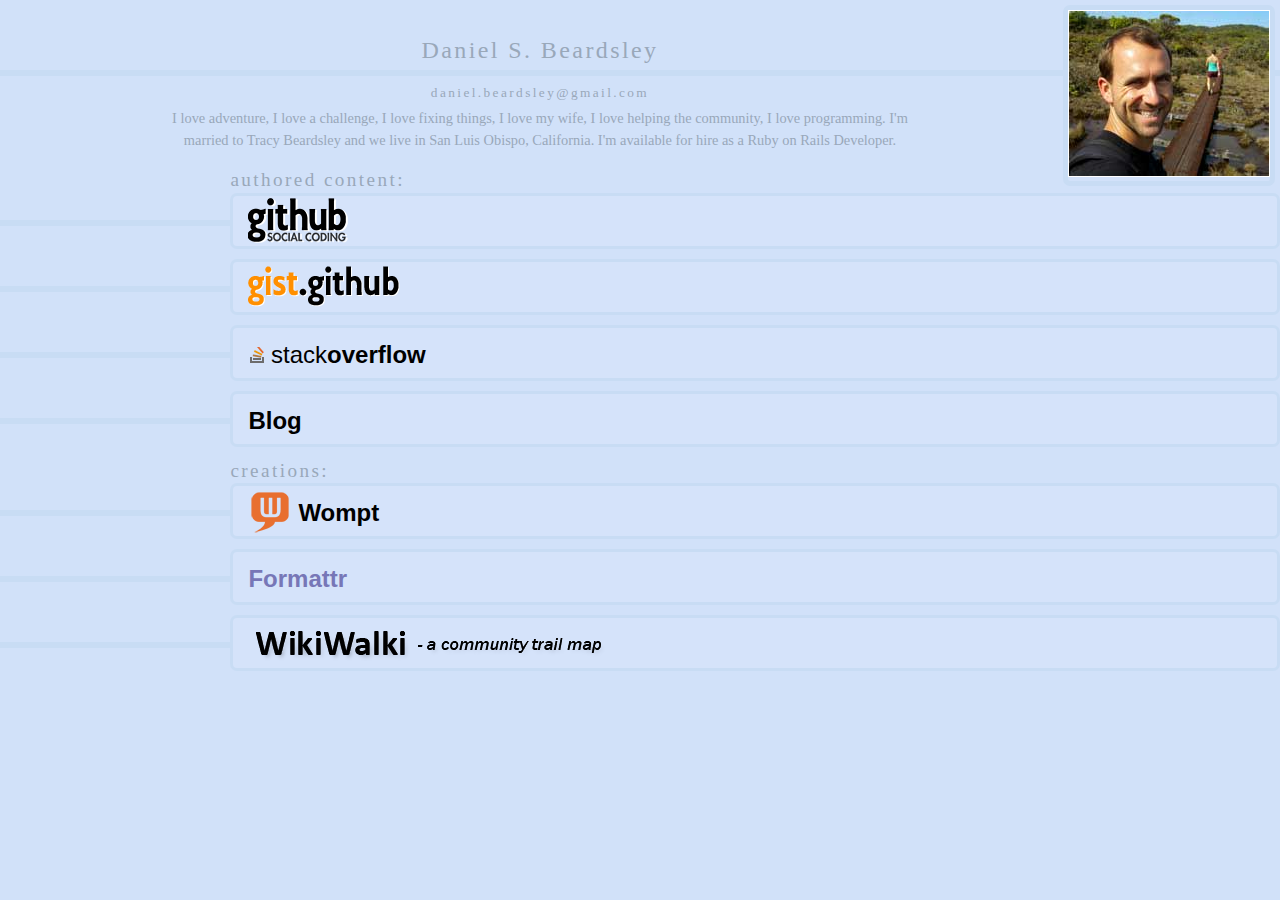
==== index.html @ 7cb59d2c "Added wompt.com link" ====
<!DOCTYPE HTML PUBLIC "-//W3C//DTD HTML 4.01//EN" "http://www.w3.org/TR/html4/strict.dtd">
<html>
  <head>
  <meta http-equiv="content-type" content="text/html; charset=windows-1250">
  <meta name="generator" content="notepad.exe">
  <title>Daniel S. Beardsley</title>
 <style type="text/css">
body{
    margin: 0px;
    font-family: Tahoma;
    font-size:150%;
    letter-spacing: 0.1em;
    background: #D1E1F9;
    color:#99A8BA;
    line-height:90%;
}
    
#main{
    margin:0px;
    margin-top:40px;
    text-align:center;
}

#header{
  padding-right:200px;
}

#image_wrap{
  position:absolute;
  top:0px;
  width:100%;
  height:200px;
}

#image:hover + .line{
  height:14px;
  top:67px;
}

#image_wrap .line{
  top:70px;
}


#image{
  position:absolute;
  right:5px;
  top:5px;
  z-index:1;
  border: solid #C8DCF4 5px;
}

#image img{
  border:solid 1px white;
}

#divider{
    position:relative;
    height:20px;
}

#bio{
	padding:5px 15%;
	font-size:60%;
	letter-spacing: normal;
}

/*IE puts outlines around images within anchor tags */
a img{
	border:none;
}

.project {
    margin-bottom:10px;
    padding:0px 15px;
    background-color: #D5E3FA;
    border: 3px solid #C8DCF4;
    position:relative;
    margin-left:18%;
    height:50px;
    text-align:left;
}

.project,
#image
{
  -moz-border-radius:7px;
  border-radius:7px;
}

.category{
  position:relative;
}

.category .cat_title {
    font-size:80%;
    position:relative;
    margin-left:18%;
    text-align:left;
    margin-top:1%;
    margin-bottom:2px;
}

.category .project{
  margin-left:18%;
}

.project:hover + .line{
  height:14px;
  top:23px;
}

.project_wrap{
  position:relative;
}

.line {
  position:absolute;
  height:6px;
  width:100%;
  left:0px;
  top:27px;
  background-color: #C8DCF4;
  z-index:-1;
}

.project:hover{
    background:#DDE9FC;
}

.project a{
    display:block;
    height:100%;
    width:100%;
    background: center left no-repeat;
}

.project a.text_link{
	text-decoration: none;
	color: black;
	letter-spacing: normal;
	padding-top:16px;
  font-family:Trebuchet, arial;
}

.project a.icon_link{
	background-position: left center;
	text-decoration: none;
	font-weight:bold;
	color: black;
	letter-spacing: normal;
	height:auto;
	padding:16px 0px 16px 53px;
  font-family:Trebuchet, arial;
}

#email{
    font-size:10pt;
    font-family:Verdana;
    font-weight: normal;
    cursor:pointer;
}

 </style>
    <script type="text/javascript">
        var mail = ["daniel.", "beardsley", "@gmail.com"].join('');
    </script> 
  </head>
  <body >
    <div id="main">
      <div id="image_wrap">
      <div id="image"><img src="portrait.jpg" alt="Danny and Tracy in a Swamp in Kauai"></div>
      <div class="line"></div>
      </div>
      <div id="header">
        Daniel S. Beardsley
        <div id='divider'></div>
        <div id='email' onclick="window.location.href='mailto:' + mail;" ><span>daniel.beardsley</span>@<span>gmail.com</span></div>
        <div style='height:1%;'></div>
        <div id="bio">
          I love adventure,
          I love a challenge,
          I love fixing things,
          I love my wife,
          I love helping the community,
          I love programming.
          I'm married to Tracy Beardsley and we live in San Luis Obispo, California.
          I'm available for hire as a Ruby on Rails Developer.
        </div>
      </div>
        <div class='category'>
          <div class="cat_title">authored content:</div>
          <div class='project_wrap'>
            <div class='project'><a style="background-image: url(github.png)" href='http://github.com/danielbeardsley'></a></div>
            <div class="line"></div>
          </div>
          <div class='project_wrap'>
            <div class='project'><a style="background-image: url(github_gist.png)" href='http://gist.github.com/danielbeardsley'></a></div>
            <div class="line"></div>
          </div>
          <div class='project_wrap'>
            <div class='project'><a class="text_link" href='http://stackoverflow.com/users/13216/daniel-beardsley'><img src="icon-so.png" alt="Stack Overflow Icon"> stack<b>overflow</b></a></div>
            <div class="line"></div>
          </div>
          <div class='project_wrap'>
            <div class='project'><a class="text_link" style="font-weight:bold;" href='http://forthecommunity.blogspot.com/'>Blog</a></div>
            <div class="line"></div>
          </div>
				</div>
        <div class='category'>
          <div class="cat_title">creations:</div>
          <div class='project_wrap'>
            <div class='project'><a class="icon_link" style="padding-left:50px; background-image:url(wompt.png);" href='http://wompt.com/' title="Topic-based Group chat in the browser!">Wompt</a></div>
            <div class="line"></div>
          </div>
          <div class='project_wrap'>
            <div class='project'><a class="text_link" style="font-weight:bold;color:#7777b7" href='http://formattr.heroku.com/' title="Try Markdown, Textile, Sass, .. all in one form">Formattr</a></div>
            <div class="line"></div>
          </div>
          <div class='project_wrap'>
            <div class='project'><a style="background-image: url(wikiwalki.png)" href='http://www.wikiwalki.com'></a></div>
            <div class="line"></div>
          </div>
        </div>
    </div>
    
		<script type="text/javascript">

			var _gaq = _gaq || [];
			_gaq.push(['_setAccount', 'UA-4674006-1']);
			_gaq.push(['_trackPageview']);

			(function() {
				var ga = document.createElement('script'); ga.type = 'text/javascript'; ga.async = true;
				ga.src = ('https:' == document.location.protocol ? 'https://ssl' : 'http://www') + '.google-analytics.com/ga.js';
				var s = document.getElementsByTagName('script')[0]; s.parentNode.insertBefore(ga, s);
			})();

		</script>
  </body>
</html>
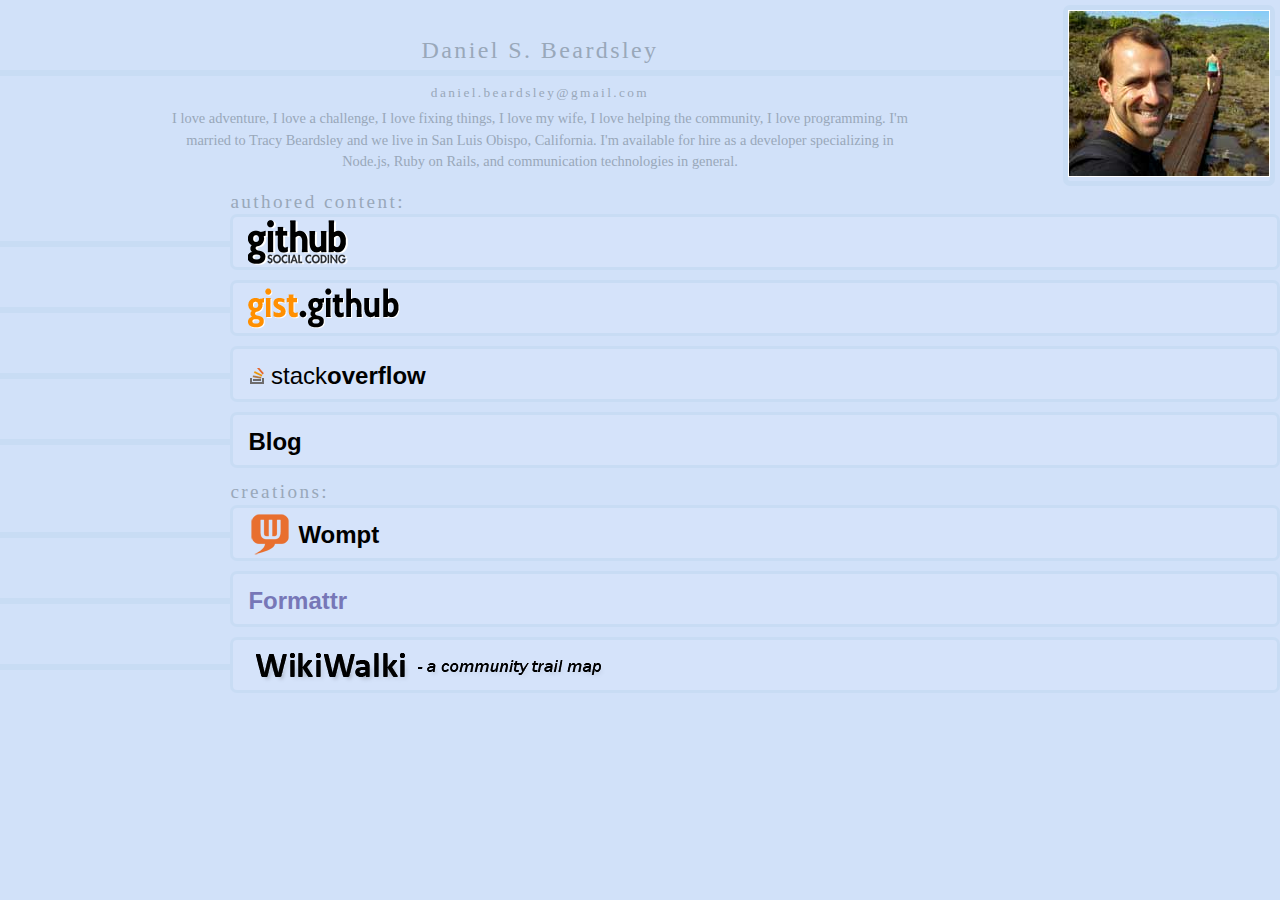
==== commit 143f3f3b: "Updated expertise" ====
--- a/index.html
+++ b/index.html
@@ -185,7 +185,7 @@
           I love helping the community,
           I love programming.
           I'm married to Tracy Beardsley and we live in San Luis Obispo, California.
-          I'm available for hire as a Ruby on Rails Developer.
+          I'm available for hire as a developer specializing in Node.js, Ruby on Rails, and communication technologies in general.
         </div>
       </div>
         <div class='category'>
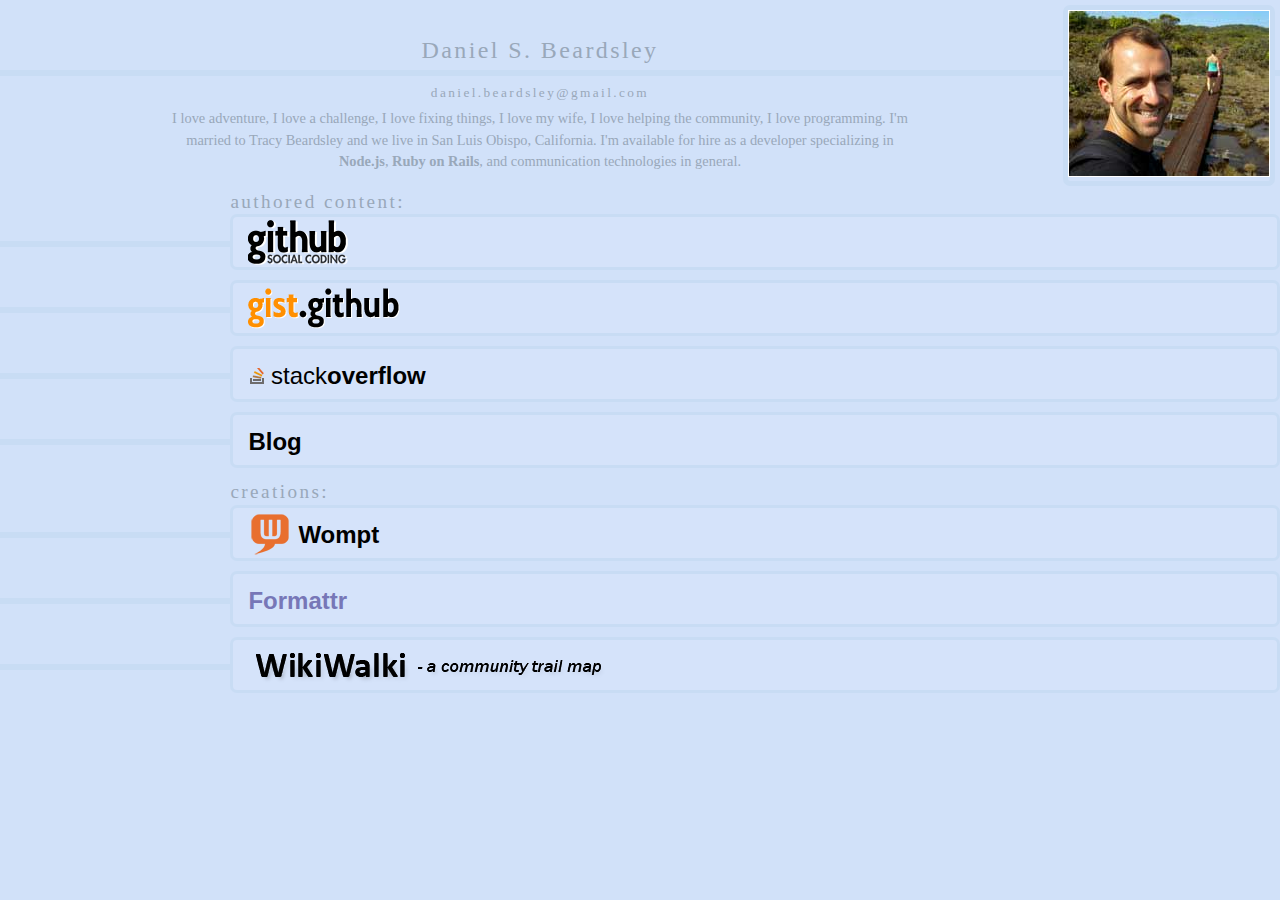
==== commit 91ea5b3e: "Boldify!" ====
--- a/index.html
+++ b/index.html
@@ -1,167 +1,10 @@
 <!DOCTYPE HTML PUBLIC "-//W3C//DTD HTML 4.01//EN" "http://www.w3.org/TR/html4/strict.dtd">
 <html>
   <head>
-  <meta http-equiv="content-type" content="text/html; charset=windows-1250">
-  <meta name="generator" content="notepad.exe">
-  <title>Daniel S. Beardsley</title>
- <style type="text/css">
-body{
-    margin: 0px;
-    font-family: Tahoma;
-    font-size:150%;
-    letter-spacing: 0.1em;
-    background: #D1E1F9;
-    color:#99A8BA;
-    line-height:90%;
-}
-    
-#main{
-    margin:0px;
-    margin-top:40px;
-    text-align:center;
-}
-
-#header{
-  padding-right:200px;
-}
-
-#image_wrap{
-  position:absolute;
-  top:0px;
-  width:100%;
-  height:200px;
-}
-
-#image:hover + .line{
-  height:14px;
-  top:67px;
-}
-
-#image_wrap .line{
-  top:70px;
-}
-
-
-#image{
-  position:absolute;
-  right:5px;
-  top:5px;
-  z-index:1;
-  border: solid #C8DCF4 5px;
-}
-
-#image img{
-  border:solid 1px white;
-}
-
-#divider{
-    position:relative;
-    height:20px;
-}
-
-#bio{
-	padding:5px 15%;
-	font-size:60%;
-	letter-spacing: normal;
-}
-
-/*IE puts outlines around images within anchor tags */
-a img{
-	border:none;
-}
-
-.project {
-    margin-bottom:10px;
-    padding:0px 15px;
-    background-color: #D5E3FA;
-    border: 3px solid #C8DCF4;
-    position:relative;
-    margin-left:18%;
-    height:50px;
-    text-align:left;
-}
-
-.project,
-#image
-{
-  -moz-border-radius:7px;
-  border-radius:7px;
-}
-
-.category{
-  position:relative;
-}
-
-.category .cat_title {
-    font-size:80%;
-    position:relative;
-    margin-left:18%;
-    text-align:left;
-    margin-top:1%;
-    margin-bottom:2px;
-}
-
-.category .project{
-  margin-left:18%;
-}
-
-.project:hover + .line{
-  height:14px;
-  top:23px;
-}
-
-.project_wrap{
-  position:relative;
-}
-
-.line {
-  position:absolute;
-  height:6px;
-  width:100%;
-  left:0px;
-  top:27px;
-  background-color: #C8DCF4;
-  z-index:-1;
-}
-
-.project:hover{
-    background:#DDE9FC;
-}
-
-.project a{
-    display:block;
-    height:100%;
-    width:100%;
-    background: center left no-repeat;
-}
-
-.project a.text_link{
-	text-decoration: none;
-	color: black;
-	letter-spacing: normal;
-	padding-top:16px;
-  font-family:Trebuchet, arial;
-}
-
-.project a.icon_link{
-	background-position: left center;
-	text-decoration: none;
-	font-weight:bold;
-	color: black;
-	letter-spacing: normal;
-	height:auto;
-	padding:16px 0px 16px 53px;
-  font-family:Trebuchet, arial;
-}
-
-#email{
-    font-size:10pt;
-    font-family:Verdana;
-    font-weight: normal;
-    cursor:pointer;
-}
-
- </style>
+		<meta http-equiv="content-type" content="text/html; charset=windows-1250">
+		<meta name="generator" content="notepad.exe">
+		<title>Daniel S. Beardsley</title>
+		<link href='main.css' type='text/css' rel='stylesheet'/>
     <script type="text/javascript">
         var mail = ["daniel.", "beardsley", "@gmail.com"].join('');
     </script> 
@@ -185,7 +28,7 @@
           I love helping the community,
           I love programming.
           I'm married to Tracy Beardsley and we live in San Luis Obispo, California.
-          I'm available for hire as a developer specializing in Node.js, Ruby on Rails, and communication technologies in general.
+          I'm available for hire as a developer specializing in <b>Node.js</b>, <b>Ruby on Rails</b>, and communication technologies in general.
         </div>
       </div>
         <div class='category'>
--- a/main.css
+++ b/main.css
@@ -0,0 +1,155 @@
+body{
+    margin: 0px;
+    font-family: Tahoma;
+    font-size:150%;
+    letter-spacing: 0.1em;
+    background: #D1E1F9;
+    color:#99A8BA;
+    line-height:90%;
+}
+    
+#main{
+    margin:0px;
+    margin-top:40px;
+    text-align:center;
+}
+
+#header{
+  padding-right:200px;
+}
+
+#image_wrap{
+  position:absolute;
+  top:0px;
+  width:100%;
+  height:200px;
+}
+
+#image:hover + .line{
+  height:14px;
+  top:67px;
+}
+
+#image_wrap .line{
+  top:70px;
+}
+
+
+#image{
+  position:absolute;
+  right:5px;
+  top:5px;
+  z-index:1;
+  border: solid #C8DCF4 5px;
+}
+
+#image img{
+  border:solid 1px white;
+}
+
+#divider{
+    position:relative;
+    height:20px;
+}
+
+#bio{
+	padding:5px 15%;
+	font-size:60%;
+	letter-spacing: normal;
+}
+
+/*IE puts outlines around images within anchor tags */
+a img{
+	border:none;
+}
+
+.project {
+    margin-bottom:10px;
+    padding:0px 15px;
+    background-color: #D5E3FA;
+    border: 3px solid #C8DCF4;
+    position:relative;
+    margin-left:18%;
+    height:50px;
+    text-align:left;
+}
+
+.project,
+#image
+{
+  -moz-border-radius:7px;
+  border-radius:7px;
+}
+
+.category{
+  position:relative;
+}
+
+.category .cat_title {
+    font-size:80%;
+    position:relative;
+    margin-left:18%;
+    text-align:left;
+    margin-top:1%;
+    margin-bottom:2px;
+}
+
+.category .project{
+  margin-left:18%;
+}
+
+.project:hover + .line{
+  height:14px;
+  top:23px;
+}
+
+.project_wrap{
+  position:relative;
+}
+
+.line {
+  position:absolute;
+  height:6px;
+  width:100%;
+  left:0px;
+  top:27px;
+  background-color: #C8DCF4;
+  z-index:-1;
+}
+
+.project:hover{
+    background:#DDE9FC;
+}
+
+.project a{
+    display:block;
+    height:100%;
+    width:100%;
+    background: center left no-repeat;
+}
+
+.project a.text_link{
+	text-decoration: none;
+	color: black;
+	letter-spacing: normal;
+	padding-top:16px;
+  font-family:Trebuchet, arial;
+}
+
+.project a.icon_link{
+	background-position: left center;
+	text-decoration: none;
+	font-weight:bold;
+	color: black;
+	letter-spacing: normal;
+	height:auto;
+	padding:16px 0px 16px 53px;
+  font-family:Trebuchet, arial;
+}
+
+#email{
+    font-size:10pt;
+    font-family:Verdana;
+    font-weight: normal;
+    cursor:pointer;
+}
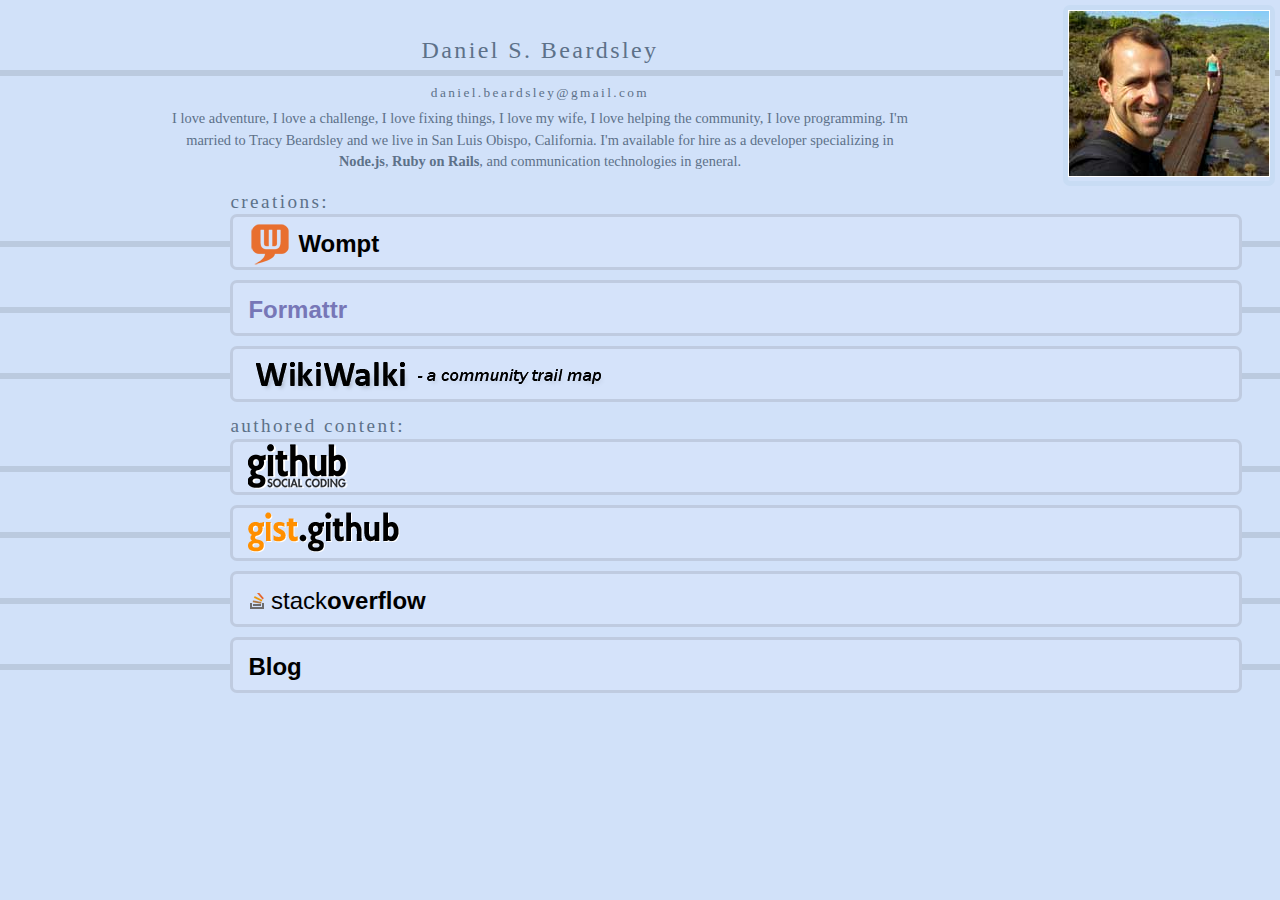
==== commit 83ef1203: "Small  style changes, spaces -> tabs," ====
--- a/index.html
+++ b/index.html
@@ -31,40 +31,40 @@
           I'm available for hire as a developer specializing in <b>Node.js</b>, <b>Ruby on Rails</b>, and communication technologies in general.
         </div>
       </div>
-        <div class='category'>
-          <div class="cat_title">authored content:</div>
-          <div class='project_wrap'>
-            <div class='project'><a style="background-image: url(github.png)" href='http://github.com/danielbeardsley'></a></div>
-            <div class="line"></div>
-          </div>
-          <div class='project_wrap'>
-            <div class='project'><a style="background-image: url(github_gist.png)" href='http://gist.github.com/danielbeardsley'></a></div>
-            <div class="line"></div>
-          </div>
-          <div class='project_wrap'>
-            <div class='project'><a class="text_link" href='http://stackoverflow.com/users/13216/daniel-beardsley'><img src="icon-so.png" alt="Stack Overflow Icon"> stack<b>overflow</b></a></div>
-            <div class="line"></div>
-          </div>
-          <div class='project_wrap'>
-            <div class='project'><a class="text_link" style="font-weight:bold;" href='http://forthecommunity.blogspot.com/'>Blog</a></div>
-            <div class="line"></div>
-          </div>
-				</div>
-        <div class='category'>
-          <div class="cat_title">creations:</div>
-          <div class='project_wrap'>
-            <div class='project'><a class="icon_link" style="padding-left:50px; background-image:url(wompt.png);" href='http://wompt.com/' title="Topic-based Group chat in the browser!">Wompt</a></div>
-            <div class="line"></div>
-          </div>
-          <div class='project_wrap'>
-            <div class='project'><a class="text_link" style="font-weight:bold;color:#7777b7" href='http://formattr.heroku.com/' title="Try Markdown, Textile, Sass, .. all in one form">Formattr</a></div>
-            <div class="line"></div>
-          </div>
-          <div class='project_wrap'>
-            <div class='project'><a style="background-image: url(wikiwalki.png)" href='http://www.wikiwalki.com'></a></div>
-            <div class="line"></div>
-          </div>
+      <div class='category'>
+        <div class="cat_title">creations:</div>
+        <div class='project_wrap'>
+          <div class='project'><a class="icon_link" style="padding-left:50px; background-image:url(wompt.png);" href='http://wompt.com/' title="Topic-based Group chat in the browser!">Wompt</a></div>
+          <div class="line"></div>
         </div>
+        <div class='project_wrap'>
+          <div class='project'><a class="text_link" style="font-weight:bold;color:#7777b7" href='http://formattr.heroku.com/' title="Try Markdown, Textile, Sass, .. all in one form">Formattr</a></div>
+          <div class="line"></div>
+        </div>
+        <div class='project_wrap'>
+          <div class='project'><a style="background-image: url(wikiwalki.png)" href='http://www.wikiwalki.com'></a></div>
+          <div class="line"></div>
+        </div>
+      </div>
+      <div class='category'>
+        <div class="cat_title">authored content:</div>
+        <div class='project_wrap'>
+          <div class='project'><a style="background-image: url(github.png)" href='http://github.com/danielbeardsley'></a></div>
+          <div class="line"></div>
+        </div>
+        <div class='project_wrap'>
+          <div class='project'><a style="background-image: url(github_gist.png)" href='http://gist.github.com/danielbeardsley'></a></div>
+          <div class="line"></div>
+        </div>
+        <div class='project_wrap'>
+          <div class='project'><a class="text_link" href='http://stackoverflow.com/users/13216/daniel-beardsley'><img src="icon-so.png" alt="Stack Overflow Icon"> stack<b>overflow</b></a></div>
+          <div class="line"></div>
+        </div>
+        <div class='project_wrap'>
+          <div class='project'><a class="text_link" style="font-weight:bold;" href='http://forthecommunity.blogspot.com/'>Blog</a></div>
+          <div class="line"></div>
+        </div>
+      </div>
     </div>
     
 		<script type="text/javascript">
--- a/main.css
+++ b/main.css
@@ -1,55 +1,55 @@
 body{
-    margin: 0px;
-    font-family: Tahoma;
-    font-size:150%;
-    letter-spacing: 0.1em;
-    background: #D1E1F9;
-    color:#99A8BA;
-    line-height:90%;
+	margin: 0px;
+	font-family: Tahoma;
+	font-size:150%;
+	letter-spacing: 0.1em;
+	background: #D1E1F9;
+	color:#5D7189;
+	line-height:90%;
 }
-    
+ 
 #main{
-    margin:0px;
-    margin-top:40px;
-    text-align:center;
+	margin:0px;
+	margin-top:40px;
+	text-align:center;
 }
 
 #header{
-  padding-right:200px;
+	padding-right:200px;
 }
 
 #image_wrap{
-  position:absolute;
-  top:0px;
-  width:100%;
-  height:200px;
+	position:absolute;
+	top:0px;
+	width:100%;
+	height:200px;
 }
 
 #image:hover + .line{
-  height:14px;
-  top:67px;
+	height:14px;
+	top:67px;
 }
 
 #image_wrap .line{
-  top:70px;
+	top:70px;
 }
 
 
 #image{
-  position:absolute;
-  right:5px;
-  top:5px;
-  z-index:1;
-  border: solid #C8DCF4 5px;
+	position:absolute;
+	right:5px;
+	top:5px;
+	z-index:1;
+	border: solid #C8DCF4 5px;
 }
 
 #image img{
-  border:solid 1px white;
+	border:solid 1px white;
 }
 
 #divider{
-    position:relative;
-    height:20px;
+	position:relative;
+	height:20px;
 }
 
 #bio{
@@ -64,68 +64,74 @@
 }
 
 .project {
-    margin-bottom:10px;
-    padding:0px 15px;
-    background-color: #D5E3FA;
-    border: 3px solid #C8DCF4;
-    position:relative;
-    margin-left:18%;
-    height:50px;
-    text-align:left;
+	margin-bottom:10px;
+	padding:0px 15px;
+	background-color: #D5E3FA;
+	border: 3px solid rgba(0,0,0,0.1);
+	position:relative;
+	margin-left:18%;
+	margin-right:3%;
+	height:50px;
+	text-align:left;
+	-webkit-transition:background-color 0.2s ease-in-out;
+	-moz-transition:background-color 0.2s ease-in-out;
+	transition:background-color 0.2s ease-in-out;
 }
 
 .project,
 #image
 {
-  -moz-border-radius:7px;
-  border-radius:7px;
+	-moz-border-radius:7px;
+	border-radius:7px;
 }
 
 .category{
-  position:relative;
+	position:relative;
 }
 
 .category .cat_title {
-    font-size:80%;
-    position:relative;
-    margin-left:18%;
-    text-align:left;
-    margin-top:1%;
-    margin-bottom:2px;
+		font-size:80%;
+		position:relative;
+		margin-left:18%;
+		text-align:left;
+		margin-top:1%;
+		margin-bottom:2px;
 }
 
 .category .project{
-  margin-left:18%;
+	margin-left:18%;
 }
 
 .project:hover + .line{
-  height:14px;
-  top:23px;
+	height:14px;
+	top:23px;
 }
 
 .project_wrap{
-  position:relative;
+	position:relative;
 }
 
 .line {
-  position:absolute;
-  height:6px;
-  width:100%;
-  left:0px;
-  top:27px;
-  background-color: #C8DCF4;
-  z-index:-1;
+	position:absolute;
+	height:6px;
+	width:100%;
+	left:0px;
+	top:27px;
+	background-color: rgba(0,0,0,0.1);
+	z-index:-1;
+	-webkit-transition:all 0.2s ease-in-out;
+	-moz-transition:all 0.2s ease-in-out;
+	transition:all 0.2s ease-in-out;
 }
 
 .project:hover{
-    background:#DDE9FC;
+	background:white;
 }
 
 .project a{
-    display:block;
-    height:100%;
-    width:100%;
-    background: center left no-repeat;
+	display:block;
+	height:100%;
+	background: center left no-repeat;
 }
 
 .project a.text_link{
@@ -133,7 +139,7 @@
 	color: black;
 	letter-spacing: normal;
 	padding-top:16px;
-  font-family:Trebuchet, arial;
+	font-family:Trebuchet, arial;
 }
 
 .project a.icon_link{
@@ -144,12 +150,12 @@
 	letter-spacing: normal;
 	height:auto;
 	padding:16px 0px 16px 53px;
-  font-family:Trebuchet, arial;
+	font-family:Trebuchet, arial;
 }
 
 #email{
-    font-size:10pt;
-    font-family:Verdana;
-    font-weight: normal;
-    cursor:pointer;
+	font-size:10pt;
+	font-family:Verdana;
+	font-weight: normal;
+	cursor:pointer;
 }
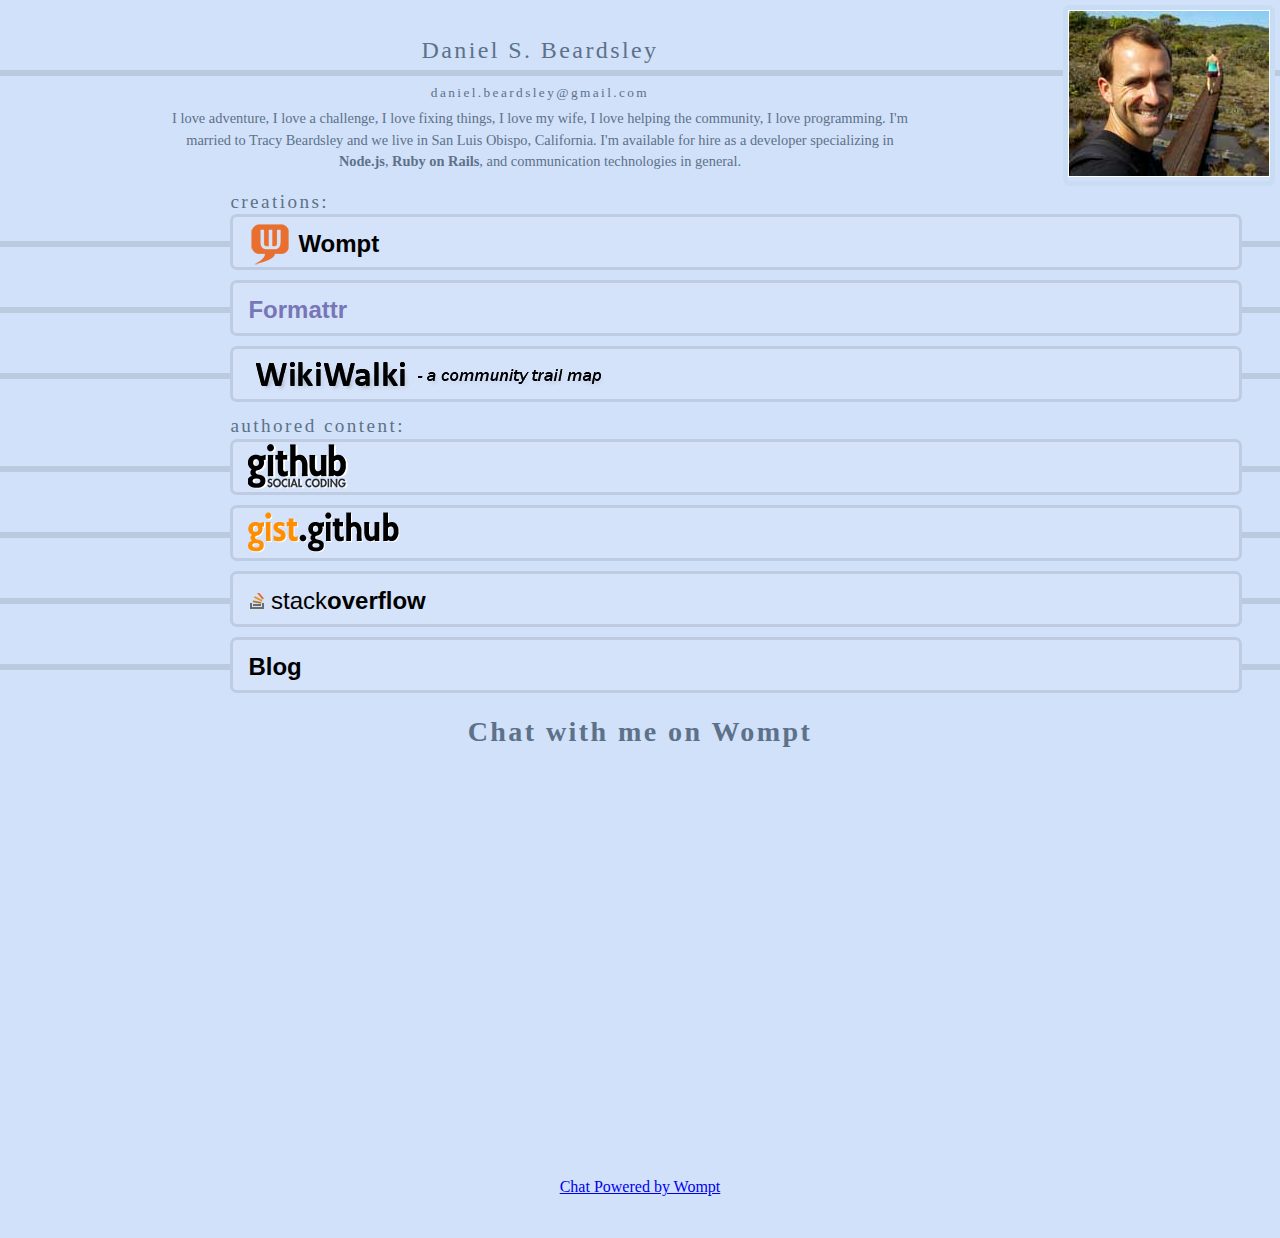
==== commit 045c53fe: "Add wompt to danielbeardsley.com" ====
--- a/index.html
+++ b/index.html
@@ -65,6 +65,11 @@
           <div class="line"></div>
         </div>
       </div>
+			
+      <h3>Chat with me on Wompt</h3>
+      <iframe src='http://wompt.com/chat/danielbeardsley.com?iframe=1#c=444' style="border:none; width:700px; height:400px; margin: 0 auto;"></iframe>
+      <br/>
+      <a id='powered_by' href='http://wompt.com'>Chat Powered by Wompt</a>
     </div>
     
 		<script type="text/javascript">
--- a/main.css
+++ b/main.css
@@ -1,5 +1,5 @@
 body{
-	margin: 0px;
+	margin: 0 0 40px 0;
 	font-family: Tahoma;
 	font-size:150%;
 	letter-spacing: 0.1em;
@@ -9,8 +9,7 @@
 }
  
 #main{
-	margin:0px;
-	margin-top:40px;
+	margin:40px 0 0 0;
 	text-align:center;
 }
 
@@ -159,3 +158,8 @@
 	font-weight: normal;
 	cursor:pointer;
 }
+
+#powered_by{
+	font-size:16px;
+	letter-spacing:normal;
+}
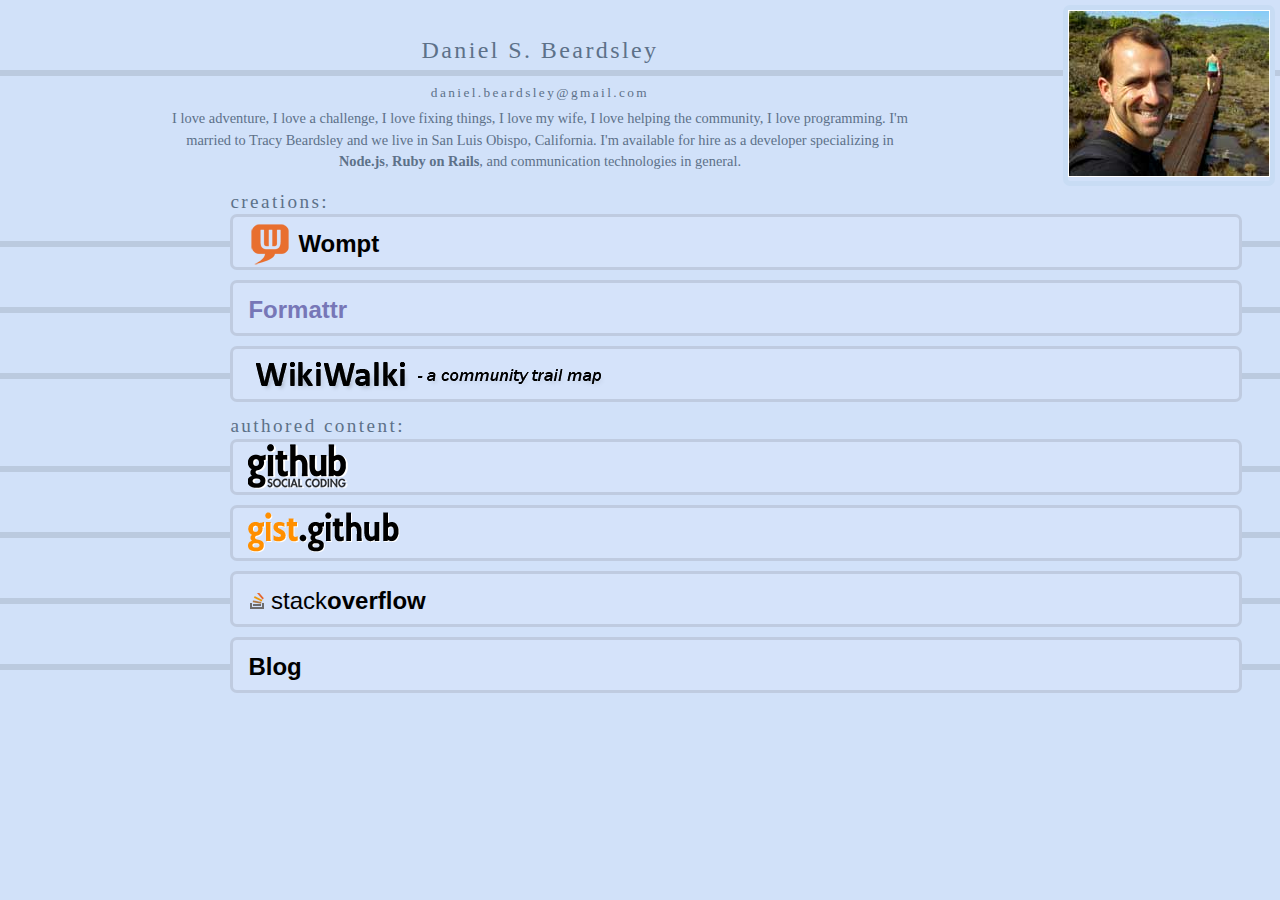
==== commit be148006: "Wompt embed: remove it" ====
--- a/index.html
+++ b/index.html
@@ -65,11 +65,6 @@
           <div class="line"></div>
         </div>
       </div>
-			
-      <h3>Chat with me on Wompt</h3>
-      <iframe src='http://wompt.com/chat/danielbeardsley.com?iframe=1#c=444' style="border:none; width:700px; height:400px; margin: 0 auto;"></iframe>
-      <br/>
-      <a id='powered_by' href='http://wompt.com'>Chat Powered by Wompt</a>
     </div>
     
 		<script type="text/javascript">
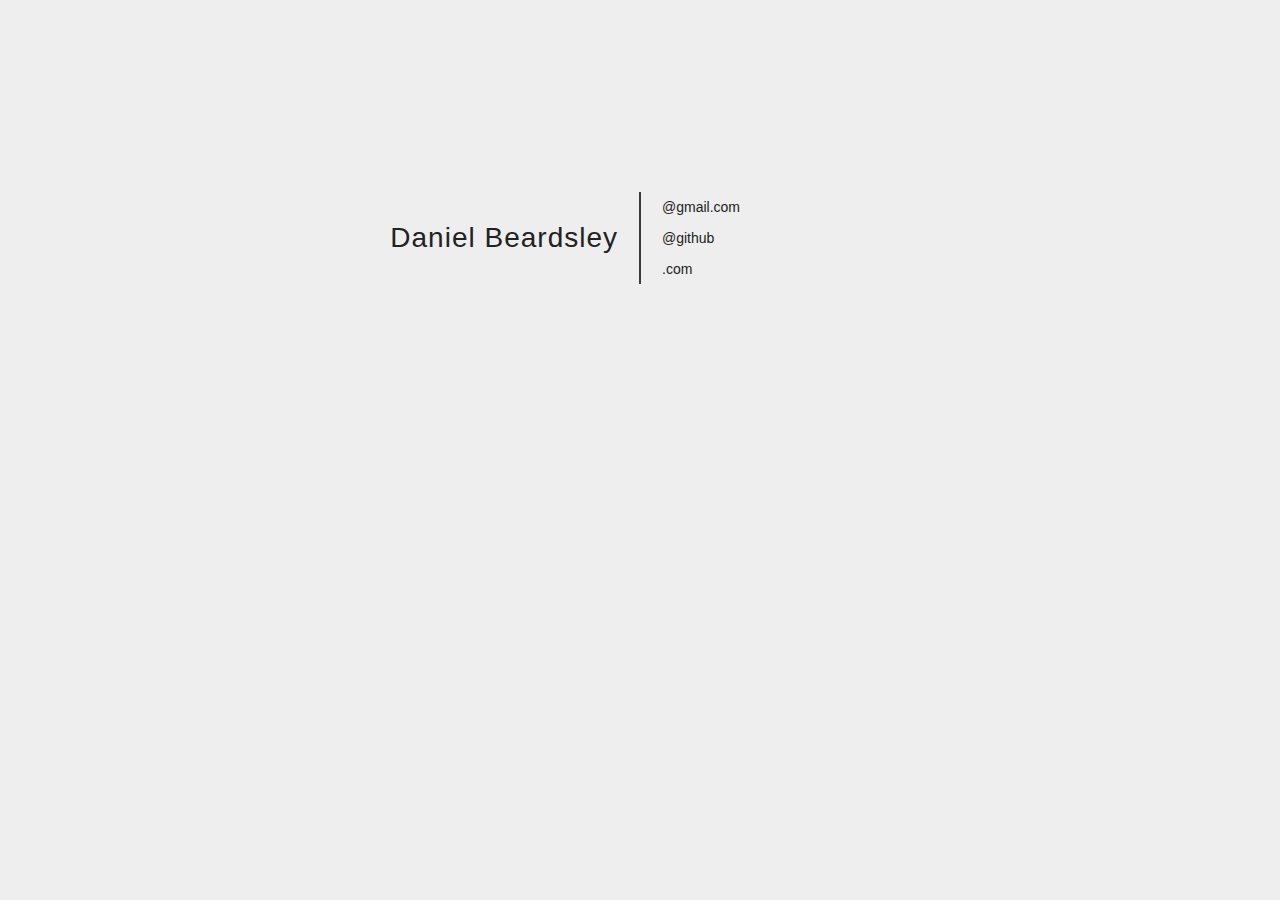
==== commit 3e729e55: "Make card.html the new home" ====
--- a/index.html
+++ b/index.html
@@ -1,84 +1,58 @@
-<!DOCTYPE HTML PUBLIC "-//W3C//DTD HTML 4.01//EN" "http://www.w3.org/TR/html4/strict.dtd">
-<html>
-  <head>
-		<meta http-equiv="content-type" content="text/html; charset=windows-1250">
-		<meta name="generator" content="notepad.exe">
-		<title>Daniel S. Beardsley</title>
-		<link href='main.css' type='text/css' rel='stylesheet'/>
-    <script type="text/javascript">
-        var mail = ["daniel.", "beardsley", "@gmail.com"].join('');
-    </script> 
-  </head>
-  <body >
-    <div id="main">
-      <div id="image_wrap">
-      <div id="image"><img src="portrait.jpg" alt="Danny and Tracy in a Swamp in Kauai"></div>
-      <div class="line"></div>
-      </div>
-      <div id="header">
-        Daniel S. Beardsley
-        <div id='divider'></div>
-        <div id='email' onclick="window.location.href='mailto:' + mail;" ><span>daniel.beardsley</span>@<span>gmail.com</span></div>
-        <div style='height:1%;'></div>
-        <div id="bio">
-          I love adventure,
-          I love a challenge,
-          I love fixing things,
-          I love my wife,
-          I love helping the community,
-          I love programming.
-          I'm married to Tracy Beardsley and we live in San Luis Obispo, California.
-          I'm available for hire as a developer specializing in <b>Node.js</b>, <b>Ruby on Rails</b>, and communication technologies in general.
-        </div>
-      </div>
-      <div class='category'>
-        <div class="cat_title">creations:</div>
-        <div class='project_wrap'>
-          <div class='project'><a class="icon_link" style="padding-left:50px; background-image:url(wompt.png);" href='http://wompt.com/' title="Topic-based Group chat in the browser!">Wompt</a></div>
-          <div class="line"></div>
-        </div>
-        <div class='project_wrap'>
-          <div class='project'><a class="text_link" style="font-weight:bold;color:#7777b7" href='http://formattr.heroku.com/' title="Try Markdown, Textile, Sass, .. all in one form">Formattr</a></div>
-          <div class="line"></div>
-        </div>
-        <div class='project_wrap'>
-          <div class='project'><a style="background-image: url(wikiwalki.png)" href='http://www.wikiwalki.com'></a></div>
-          <div class="line"></div>
-        </div>
-      </div>
-      <div class='category'>
-        <div class="cat_title">authored content:</div>
-        <div class='project_wrap'>
-          <div class='project'><a style="background-image: url(github.png)" href='http://github.com/danielbeardsley'></a></div>
-          <div class="line"></div>
-        </div>
-        <div class='project_wrap'>
-          <div class='project'><a style="background-image: url(github_gist.png)" href='http://gist.github.com/danielbeardsley'></a></div>
-          <div class="line"></div>
-        </div>
-        <div class='project_wrap'>
-          <div class='project'><a class="text_link" href='http://stackoverflow.com/users/13216/daniel-beardsley'><img src="icon-so.png" alt="Stack Overflow Icon"> stack<b>overflow</b></a></div>
-          <div class="line"></div>
-        </div>
-        <div class='project_wrap'>
-          <div class='project'><a class="text_link" style="font-weight:bold;" href='http://forthecommunity.blogspot.com/'>Blog</a></div>
-          <div class="line"></div>
-        </div>
-      </div>
-    </div>
-    
-		<script type="text/javascript">
-
-			var _gaq = _gaq || [];
-			_gaq.push(['_setAccount', 'UA-4674006-1']);
-			_gaq.push(['_trackPageview']);
-
-			(function() {
-				var ga = document.createElement('script'); ga.type = 'text/javascript'; ga.async = true;
-				ga.src = ('https:' == document.location.protocol ? 'https://ssl' : 'http://www') + '.google-analytics.com/ga.js';
-				var s = document.getElementsByTagName('script')[0]; s.parentNode.insertBefore(ga, s);
-			})();
-
-		</script>
-  </body>
+<!DOCTYPE html> 
+<html lang="en"> 
+  <head> 
+    <meta charset="utf-8" />
+	<style type='text/css'>
+		body{
+			margin:0;
+			font-family:Arial;
+			font-size:14px;
+			background:#EEE;
+		}
+		
+		#card{
+			display:block;
+			text-align:center;
+			color:#222;
+			margin:15% 0 0 0;
+		}
+		
+		#card h2{
+			font-size:200%;
+			font-weight:normal;
+			letter-spacing:1px;
+		}
+		
+		a{
+			color:#222;
+			text-decoration:none;
+		}
+		
+		table{
+			border-collapse:collapse;
+			width:100%;
+		}
+		
+		td{
+			padding:0.5em 1.5em;
+			width:50%;
+			text-align:right;
+		}
+		
+		.at{
+			text-align:left;
+			border-left:2px solid #3a3a3a;
+		}
+	</style>
+	</head>
+	<body>
+		<section id='card'>
+		<table>
+		<tr><td rowspan='3'><h2>Daniel Beardsley</h2></td>
+		<td class='at'><a href='mailto:daniel.beardsley@gmail.com'>@gmail.com</a></td></tr>
+		<tr><td class='at'><a href='http://github.com/danielbeardsley'>@github</a></td></tr>
+		<tr><td class='at'><a href='http://www.danielbeardsley.com'>.com</a></td></tr>
+		</table>
+		</section>
+	</body>
 </html>
